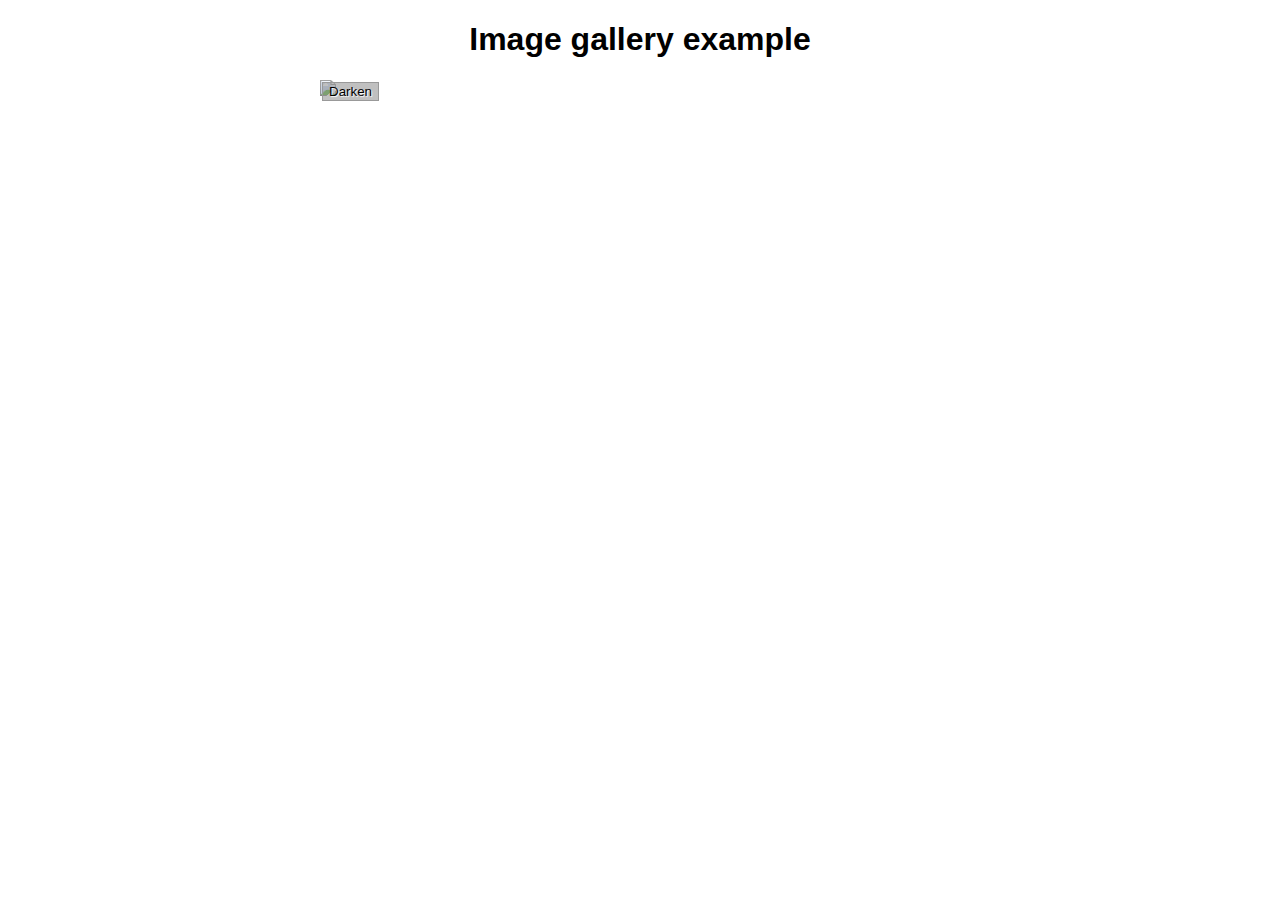
==== asst_2/index.html @ b5f83db4 "asst_2" ====
<!DOCTYPE html>
<html>
  <head>
    <meta charset="utf-8">

    <title>Image gallery</title>

    <link rel="stylesheet" href="style.css">
    
  </head>

  <body>
    <h1>Image gallery example</h1>

    <div class="full-img">
      <img class="displayed-img" src="images/pic1.jpg">
      <div class="overlay"></div>
      <button class="dark">Darken</button>
    </div>

    <div class="thumb-bar">


    </div>
    <script src="main.js"></script>
  </body>
</html>
---- asst_2/style.css ----
h1 {
  font-family: helvetica, arial, sans-serif;
  text-align: center;
}

body {
  width: 640px;
  margin: 0 auto;
}

.full-img {
  position: relative;
  display: block;
  width: 640px;
  height: 480px;
}

.overlay {
  position: absolute;
  top: 0;
  left: 0;
  width: 640px;
  height: 480px;
  background-color: rgba(0,0,0,0);
}

button {
  border: 0;
  background: rgba(150,150,150,0.6);
  text-shadow: 1px 1px 1px white;
  border: 1px solid #999;
  position: absolute;
  cursor: pointer;
  top: 2px;
  left: 2px;
}

.thumb-bar img {
  display: block;
  width: 20%;
  float: left;
  cursor: pointer;
}
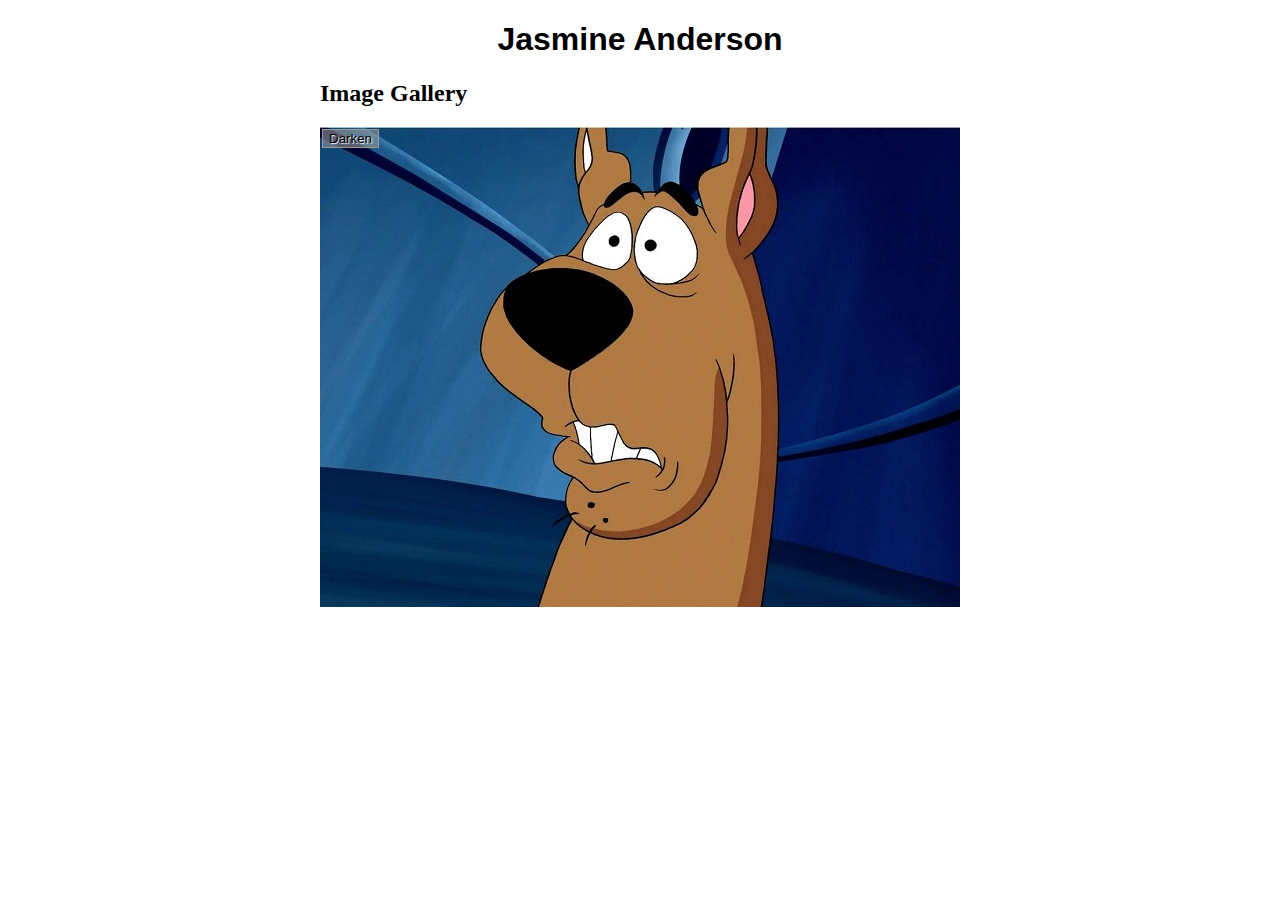
==== commit d1c90d02: "Added images folder, h2 to index" ====
--- a/asst_2/index.html
+++ b/asst_2/index.html
@@ -10,7 +10,8 @@
   </head>
 
   <body>
-    <h1>Image gallery example</h1>
+    <h1>Jasmine Anderson</h1>
+    <h2>Image Gallery</h2>
 
     <div class="full-img">
       <img class="displayed-img" src="images/pic1.jpg">
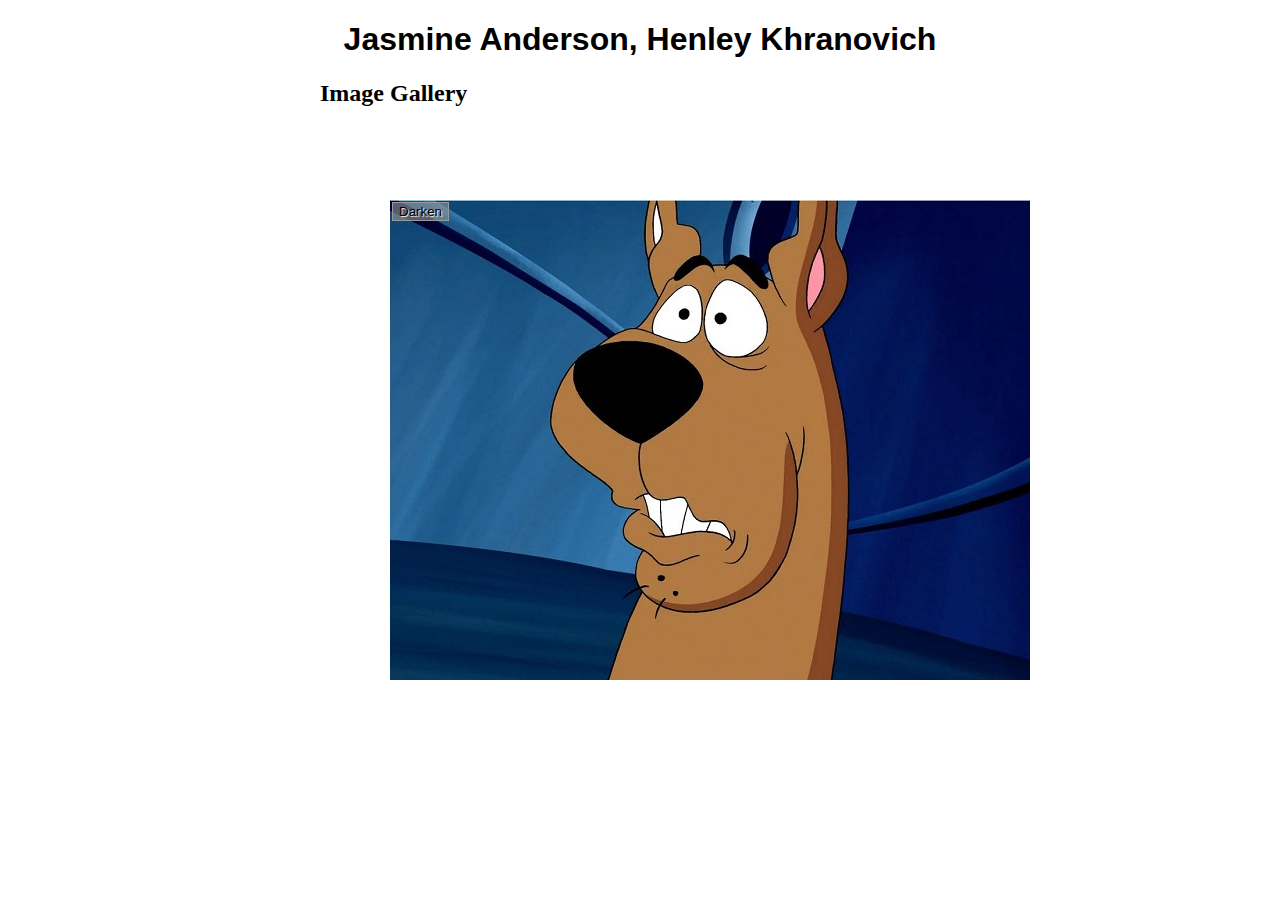
==== commit 12a6a0bc: "asst_2" ====
--- a/asst_2/index.html
+++ b/asst_2/index.html
@@ -10,7 +10,7 @@
   </head>
 
   <body>
-    <h1>Jasmine Anderson</h1>
+    <h1>Jasmine Anderson, Henley Khranovich</h1>
     <h2>Image Gallery</h2>
 
     <div class="full-img">
--- a/asst_2/style.css
+++ b/asst_2/style.css
@@ -9,10 +9,14 @@
 }
 
 .full-img {
-  position: relative;
+  top: 50%;
+  left: 50%;
+  position: absolute;
   display: block;
-  width: 640px;
-  height: 480px;
+  width: 500px;
+  height: 500px;
+  margin-top: -250px;
+  margin-left: -250px;
 }
 
 .overlay {
@@ -40,4 +44,33 @@
   width: 20%;
   float: left;
   cursor: pointer;
-}+}
+
+@media screen and (max-width: 1000px) {
+  .container {
+    justify-content: center;
+  }
+
+  .one {
+    display: flex;
+
+    flex-direction: row;
+
+    flex-wrap: wrap;
+
+    flex: 1 0 auto;
+
+    justify-content: space-evenly;
+
+    align-items: center;
+
+    margin: 0;
+
+    margin-bottom: 15px;
+  }
+
+  .one p {
+      margin: 15px 0 0 0;
+  }
+}
+/* Media code from assignment 1 answer key */ 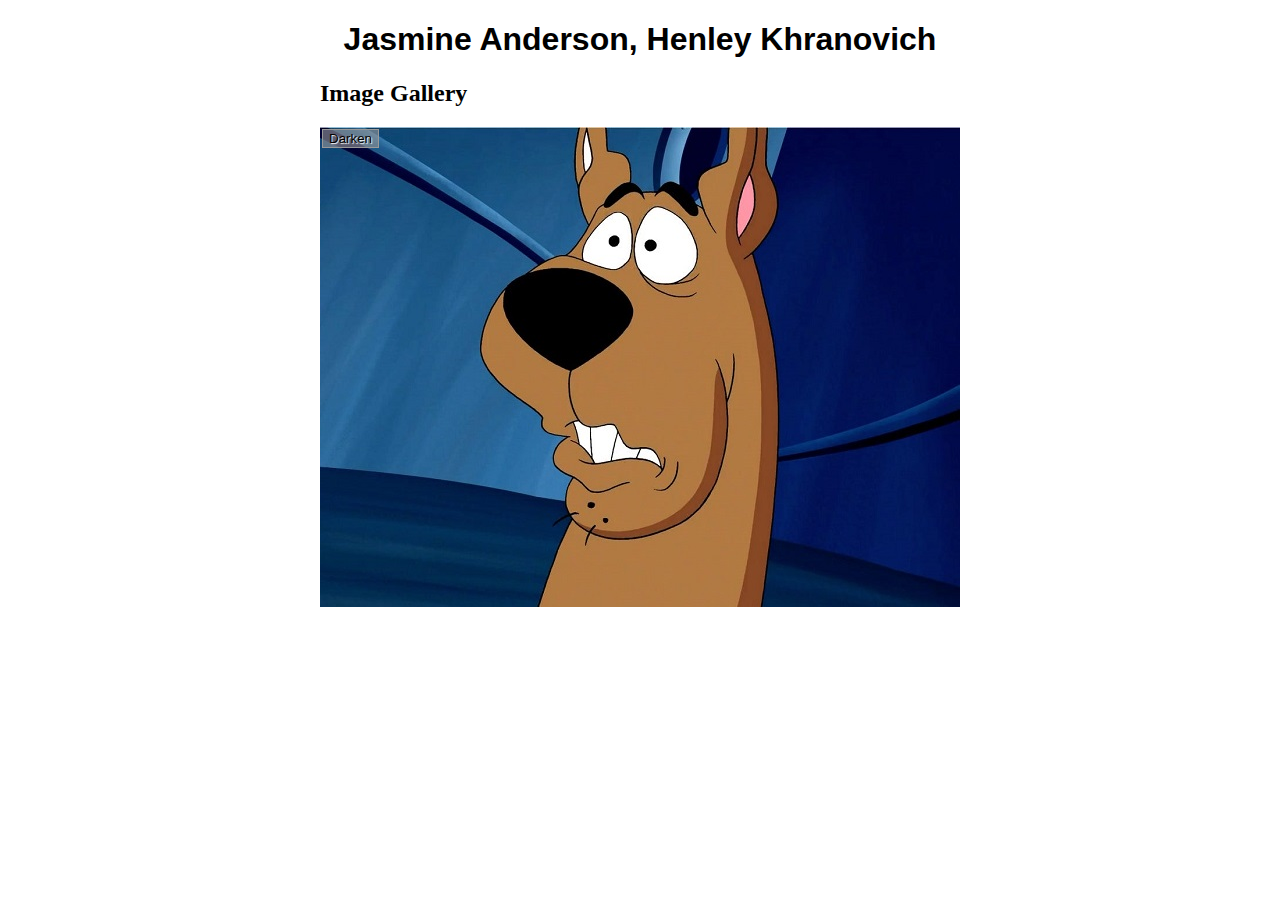
==== commit 11b9c44a: "Added onclick handlers" ====
--- a/asst_2/index.html
+++ b/asst_2/index.html
@@ -16,7 +16,7 @@
     <div class="full-img">
       <img class="displayed-img" src="images/pic1.jpg">
       <div class="overlay"></div>
-      <button class="dark">Darken</button>
+      <button class="dark" onClick="myButton">Darken</button>
     </div>
 
     <div class="thumb-bar">
--- a/asst_2/style.css
+++ b/asst_2/style.css
@@ -9,14 +9,12 @@
 }
 
 .full-img {
-  top: 50%;
-  left: 50%;
-  position: absolute;
+  margin-left: auto;
+  margin-right: auto;
+  position: relative;
   display: block;
-  width: 500px;
-  height: 500px;
-  margin-top: -250px;
-  margin-left: -250px;
+  width: 640px;
+  height: 480px;
 }
 
 .overlay {
@@ -73,4 +71,4 @@
       margin: 15px 0 0 0;
   }
 }
-/* Media code from assignment 1 answer key */ +/* Media code from assignment 1 answer key */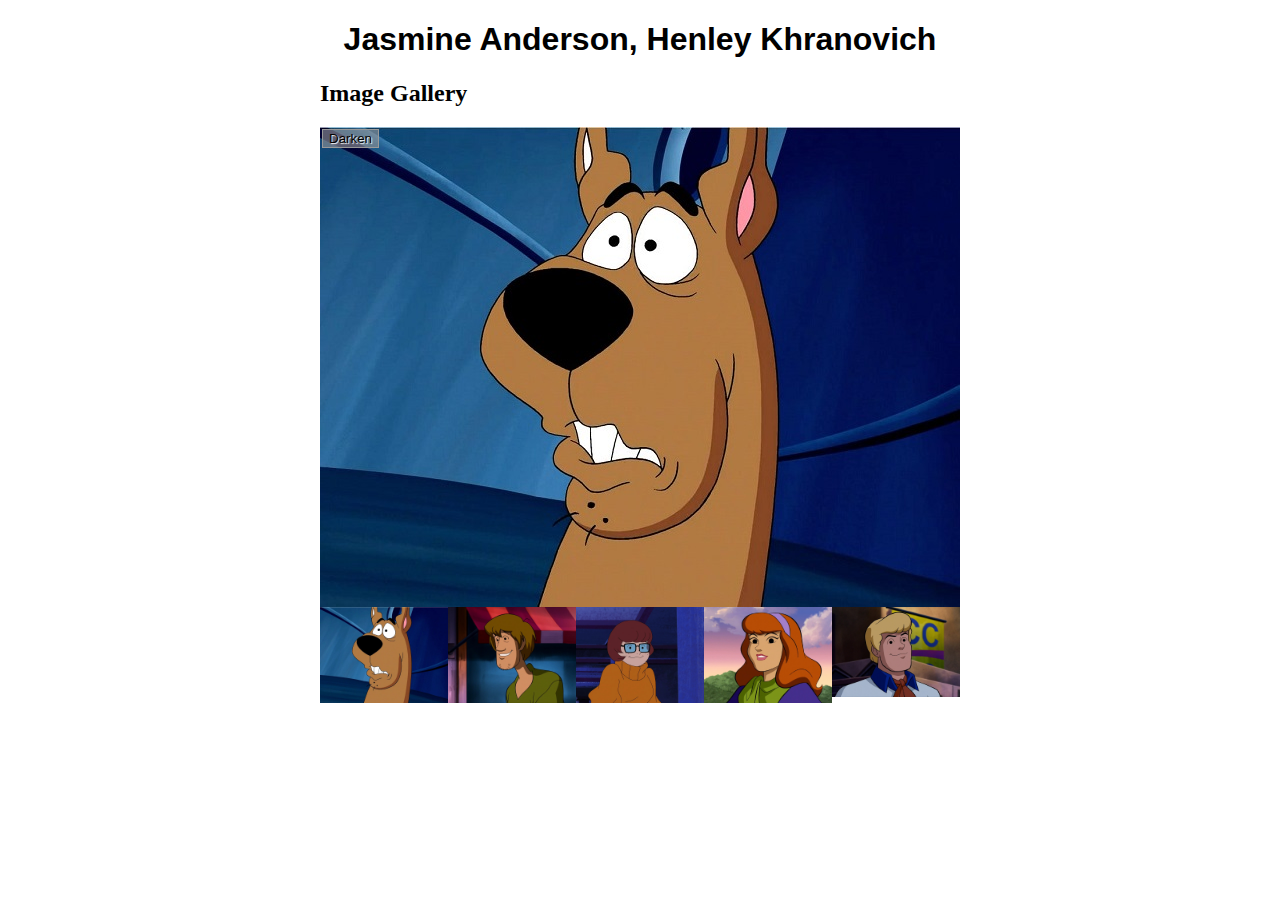
==== commit 38a8b08b: "Update index.html" ====
--- a/asst_2/index.html
+++ b/asst_2/index.html
@@ -16,7 +16,7 @@
     <div class="full-img">
       <img class="displayed-img" src="images/pic1.jpg">
       <div class="overlay"></div>
-      <button class="dark" onClick="myButton">Darken</button>
+      <button class="dark">Darken</button>
     </div>
 
     <div class="thumb-bar">
